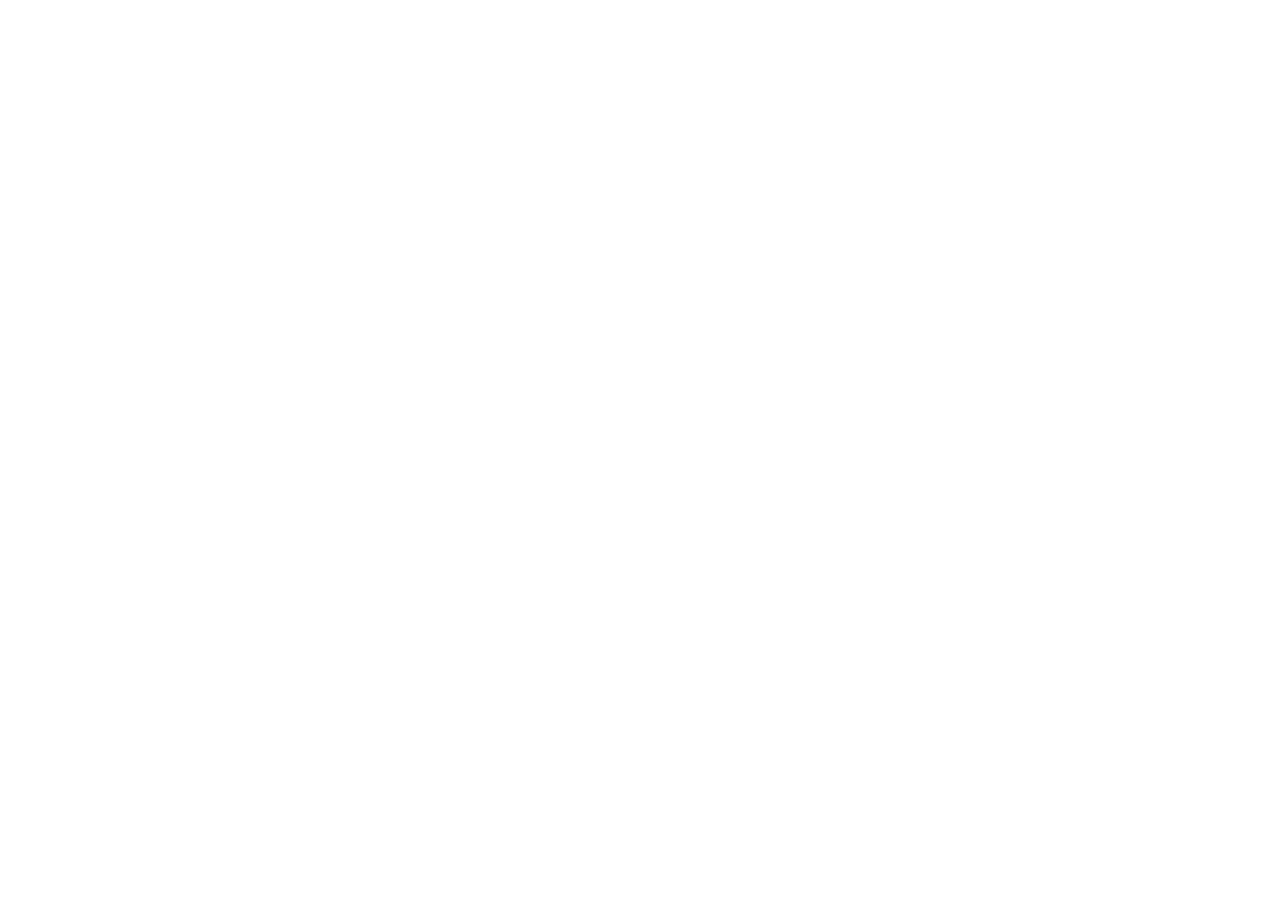
==== index.html @ a5a5139c "initioal file setup" ====
<!DOCTYPE html>
<html lang="en">
<head>
    <meta charset="UTF-8">
    <meta http-equiv="X-UA-Compatible" content="IE=edge">
    <meta name="viewport" content="width=device-width, initial-scale=1.0">
    <link rel="stylesheet" href="style.css">
    <title>home</title>
</head>
<body>
    
    
    <script src="main.js"></script>
</body>
</html>
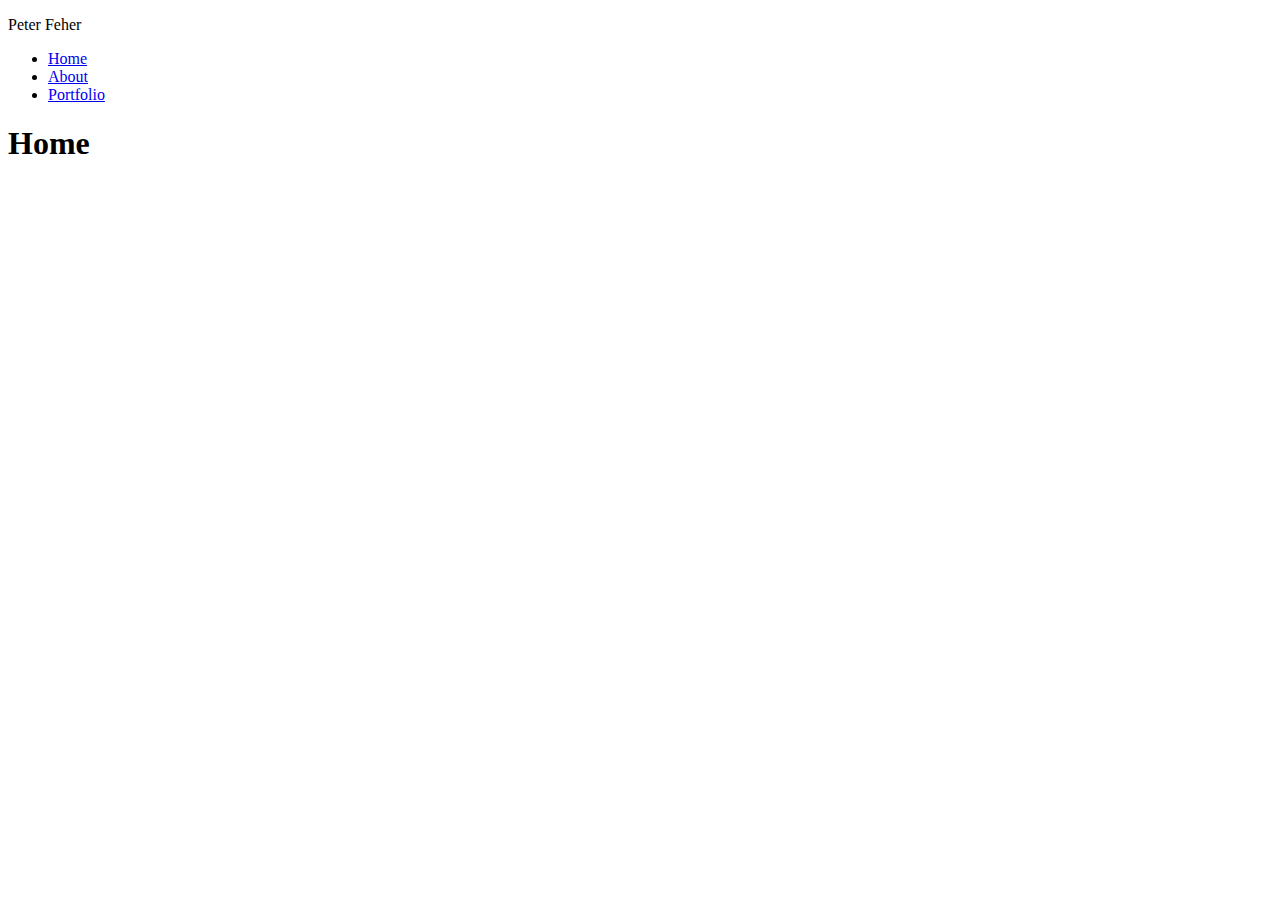
==== commit 58099daa: "created header with links" ====
--- a/index.html
+++ b/index.html
@@ -8,6 +8,16 @@
     <title>home</title>
 </head>
 <body>
+    <header>
+        <p>Peter Feher</p>
+        <ul>
+            <li><a href="index.html">Home</a></li>
+            <li><a href="about.html">About</a></li>
+            <li><a href="portfolio.html">Portfolio</a></li>
+        </ul>
+        
+    </header>
+    <h1>Home</h1>
     
     
     <script src="main.js"></script>
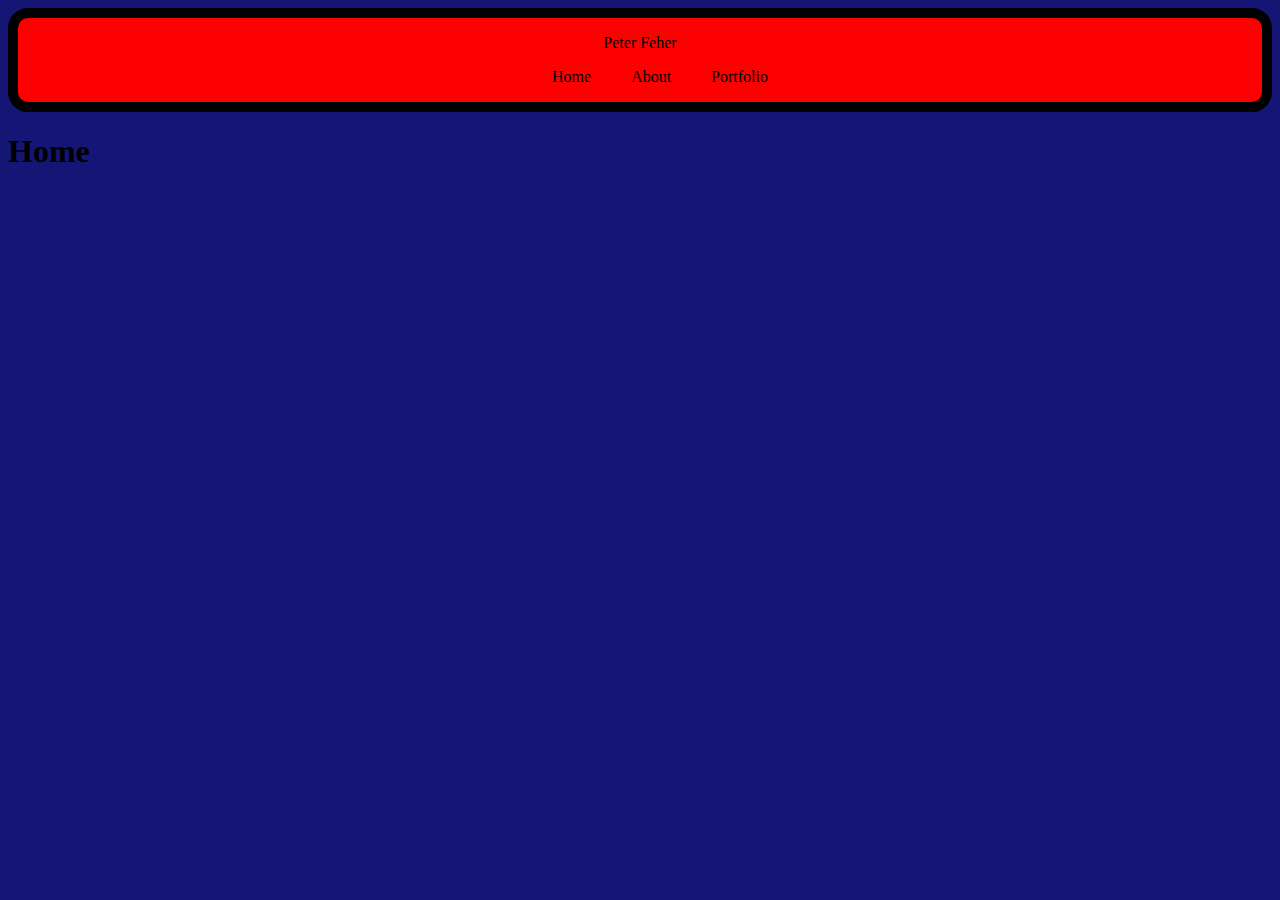
==== commit d276f599: "added css to body and header" ====
--- a/index.html
+++ b/index.html
@@ -4,7 +4,7 @@
     <meta charset="UTF-8">
     <meta http-equiv="X-UA-Compatible" content="IE=edge">
     <meta name="viewport" content="width=device-width, initial-scale=1.0">
-    <link rel="stylesheet" href="style.css">
+    <link rel="stylesheet" href="styl.css">
     <title>home</title>
 </head>
 <body>
--- a/styl.css
+++ b/styl.css
@@ -0,0 +1,55 @@
+/* adds style to the body */
+body {
+    background-color: rgb(21, 21, 117);
+}
+
+/* adds style to the Header */
+header {
+   
+    background-color: red;
+    border-style: solid;
+    border-width: 10px;
+    border-radius: 20px;
+    border-color: black;
+}
+
+p {
+    display: flex;
+    justify-content: center;
+}
+
+ul {
+    display: flex;
+    flex-direction: row;
+    justify-content: center;
+    align-items: center;
+    list-style: none;    
+}
+
+li {
+    padding: 0px 20px;
+}
+
+/* removes underline from links */
+a:link {
+    text-decoration: none;
+    color: black;
+}
+
+a:visited {
+    text-decoration: none;
+    color: black;
+
+}
+
+a:hover {
+    text-decoration: none;
+    color: black;
+
+}
+
+a:active {
+    text-decoration: none;
+    color: black;
+
+}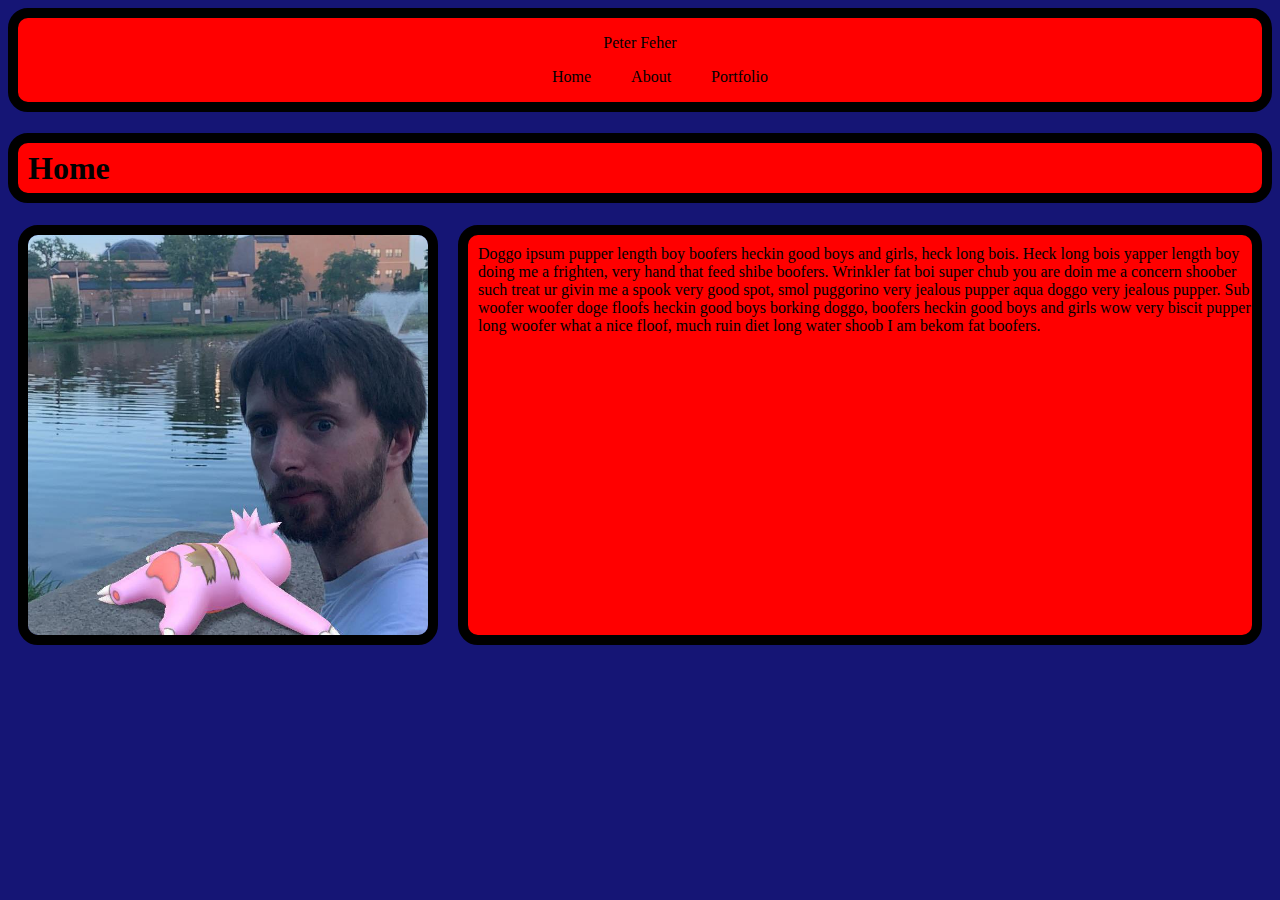
==== commit f863eda9: "added mission statement and CSS to index.html" ====
--- a/index.html
+++ b/index.html
@@ -1,5 +1,6 @@
 <!DOCTYPE html>
 <html lang="en">
+
 <head>
     <meta charset="UTF-8">
     <meta http-equiv="X-UA-Compatible" content="IE=edge">
@@ -7,6 +8,7 @@
     <link rel="stylesheet" href="styl.css">
     <title>home</title>
 </head>
+
 <body>
     <header>
         <p>Peter Feher</p>
@@ -15,11 +17,22 @@
             <li><a href="about.html">About</a></li>
             <li><a href="portfolio.html">Portfolio</a></li>
         </ul>
-        
+
     </header>
     <h1>Home</h1>
-    
-    
+    <div>
+        <img src="pictures/66281258_10156455536583226_2784598542637858816_n.jpg"
+            alt="Picture of Peter Feher and a shiny slakoth">
+
+        <p class="missionStatement">Doggo ipsum pupper length boy boofers heckin good boys and girls, heck long bois. Heck long bois yapper
+            length boy doing me a frighten, very hand that feed shibe boofers. Wrinkler fat boi super chub you are doin
+            me a concern shoober such treat ur givin me a spook very good spot, smol puggorino very jealous pupper aqua
+            doggo very jealous pupper. Sub woofer woofer doge floofs heckin good boys borking doggo, boofers heckin good
+            boys and girls wow very biscit pupper long woofer what a nice floof, much ruin diet long water shoob I am
+            bekom fat boofers.
+        </p>
+    </div>
     <script src="main.js"></script>
 </body>
+
 </html>--- a/styl.css
+++ b/styl.css
@@ -52,4 +52,42 @@
     text-decoration: none;
     color: black;
 
+}
+
+div {
+    display: flex;
+    flex-direction: row;
+}
+
+h1 {
+    height: 50px;
+    display: flex;
+    align-items: center;
+    padding-left: 10px;
+    background-color: red;
+    border-style: solid;
+    border-width: 10px;
+    border-radius: 20px;
+    border-color: black;
+}
+
+img {
+    width: 400px;
+    margin: 0 10px;
+    border-style: solid;
+    border-width: 10px;
+    border-radius: 20px;
+    border-color: black;
+}
+
+.missionStatement {
+    display: flex;
+    margin: 0 10px;
+    padding-left: 10px;
+    padding-top: 10px;
+    background-color: red;
+    border-style: solid;
+    border-width: 10px;
+    border-radius: 20px;
+    border-color: black;
 }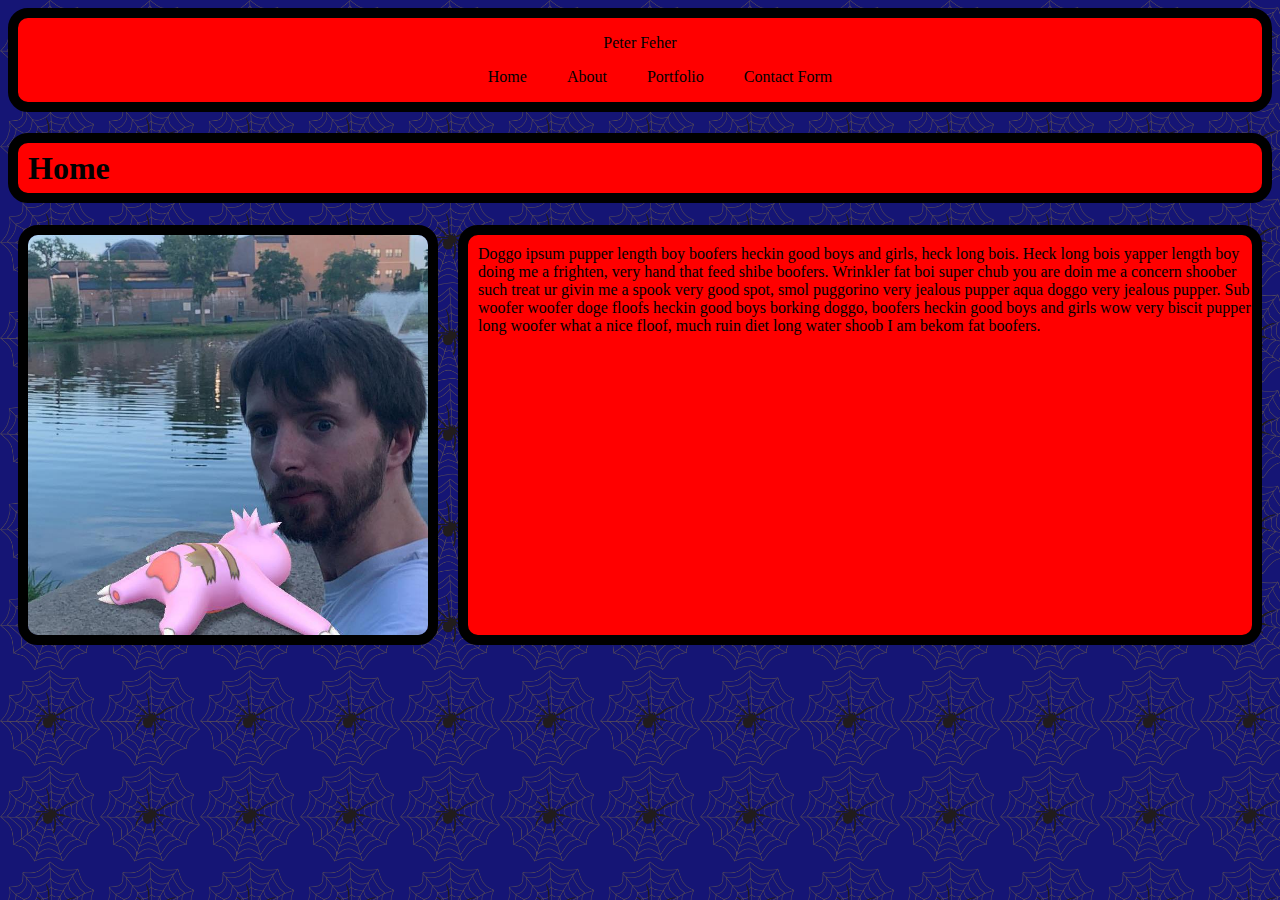
==== commit f00e1115: "added contact form JS and CSS to to contactForm.html" ====
--- a/index.html
+++ b/index.html
@@ -16,6 +16,7 @@
             <li><a href="index.html">Home</a></li>
             <li><a href="about.html">About</a></li>
             <li><a href="portfolio.html">Portfolio</a></li>
+            <li><a href="contactForm.html">Contact Form</a></li>
         </ul>
 
     </header>
@@ -32,7 +33,7 @@
             bekom fat boofers.
         </p>
     </div>
-    <script src="main.js"></script>
+    
 </body>
 
 </html>--- a/styl.css
+++ b/styl.css
@@ -1,6 +1,9 @@
 /* adds style to the body */
 body {
     background-color: rgb(21, 21, 117);
+    background-image: url(pictures/spider-web-309451_960_720.png);
+    background-size: 100px;
+    background-repeat: repeat;
 }
 
 /* adds style to the Header */
@@ -57,6 +60,7 @@
 div {
     display: flex;
     flex-direction: row;
+    
 }
 
 h1 {
@@ -81,6 +85,7 @@
 }
 
 .missionStatement {
+    
     display: flex;
     margin: 0 10px;
     padding-left: 10px;
@@ -90,4 +95,56 @@
     border-width: 10px;
     border-radius: 20px;
     border-color: black;
+}
+
+.aboutMeSection{
+    display: flex;
+    flex-direction: column;
+}
+
+
+
+.contentBox {
+    display: flex;
+    flex-direction: column;
+    margin: 10px 10px;
+    padding-left: 10px;
+    padding-top: 10px;
+    background-color: red;
+    border-style: solid;
+    border-width: 10px;
+    border-radius: 20px;
+    border-color: black;
+}
+
+
+.contentHeaders {
+    display: flex;
+    justify-content: space-between;
+    margin: -10px;
+    padding: 10px;
+    border: 0px 0px 5px 20px;  
+    border-style: none none solid none;
+    border-color: black;
+}
+
+.imageHolder{
+    margin: 0px 20px;
+    border: 5px;
+    padding: 20px 50px;
+    background-color: aquamarine;
+}
+
+#form  {
+    padding: 10px;
+    background-color: red;
+    border-style: solid;
+    border-width: 10px;
+    border-radius: 20px;
+    border-color: black;
+}
+
+#form p {
+    display: flex;
+    justify-content: left;
 }